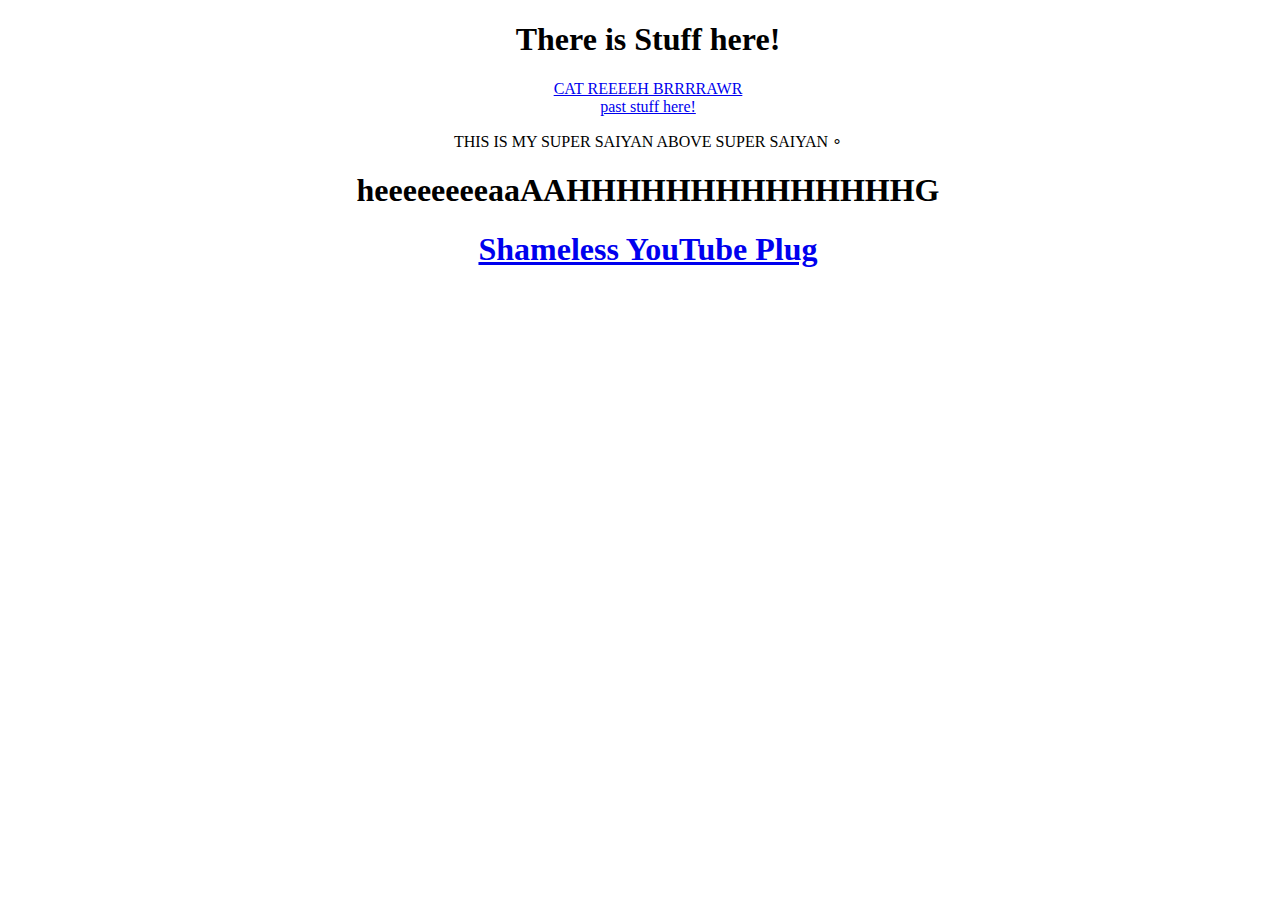
==== index.html @ a0c2b13f "Bunch of Changes! And files added!" ====
<!DOCTYPE html>

<html>
    <head>
        <title>SIKE!</title>
        <link rel="stylesheet" href="css/index.css"/>
    </head>

    <body>
        <header>
            <h1>There is Stuff here!</h1>
        </header>

        <div>
            <nav>
                <li><a href="redirect/past/cat/cat.html">CAT REEEEH BRRRRAWR</a></li>
            </nav>
        </div>

        <div>
            <main>
                <li><a href="redirect/redirect.html">past stuff here!</a></li>
            </main>
        </div>
        
    <div>
        <footer>
            <p>THIS IS MY SUPER SAIYAN ABOVE SUPER SAIYAN &SmallCircle; </p>
            <h1>heeeeeeeeaaAAHHHHHHHHHHHHHHG</h1>
            <h1><a target="_blank" href="https://www.youtube.com/@NewTeaPlus">Shameless YouTube Plug</a></h1>
        </footer>
    </div>
</body>
</html>
---- css/index.css ----
*{
    text-align: center;
}

body {
    background-image: url("https://steamuserimages-a.akamaihd.net/ugc/950723620998401629/9BA3A7BEF105B44719BCA18C1539CDB4C87EDB19/?imw=5000&imh=5000&ima=fit&impolicy=Letterbox&imcolor=%23000000&letterbox=false");
    background-repeat: no-repeat;
    background-size: cover;
    background-position: center;
    background-attachment: fixed;
    width: 100%;
    height: 100%;
}
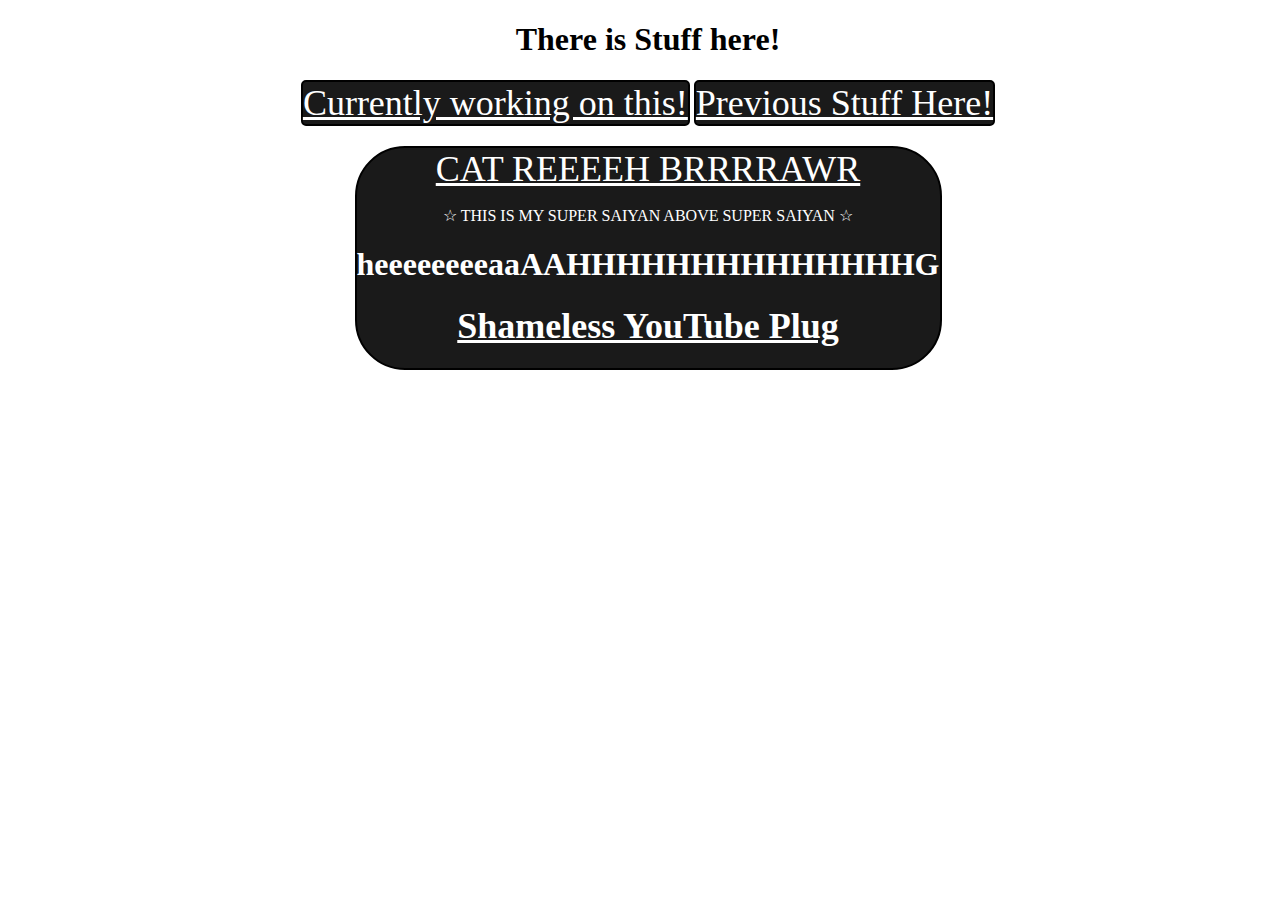
==== commit b80216c2: "Updated and Fixed index CSS & HTML" ====
--- a/index.html
+++ b/index.html
@@ -13,22 +13,26 @@
 
         <div>
             <nav>
-                <li><a href="redirect/past/cat/cat.html">CAT REEEEH BRRRRAWR</a></li>
+                <a href="current/">Currently working on this!</a>
             </nav>
         </div>
 
         <div>
+            <nav>
+                <a href="redirect/redirect.html">Previous Stuff Here!</a>
+            </nav>
+        </div>
+
             <main>
-                <li><a href="redirect/redirect.html">past stuff here!</a></li>
+                
             </main>
-        </div>
+
         
-    <div>
         <footer>
-            <p>THIS IS MY SUPER SAIYAN ABOVE SUPER SAIYAN &SmallCircle; </p>
+            <a href="redirect/past/cat/cat.html">CAT REEEEH BRRRRAWR</a>
+            <p>&star; THIS IS MY SUPER SAIYAN ABOVE SUPER SAIYAN &star; </p>
             <h1>heeeeeeeeaaAAHHHHHHHHHHHHHHG</h1>
             <h1><a target="_blank" href="https://www.youtube.com/@NewTeaPlus">Shameless YouTube Plug</a></h1>
         </footer>
-    </div>
 </body>
 </html>--- a/css/index.css
+++ b/css/index.css
@@ -1,5 +1,6 @@
 *{
     text-align: center;
+    align-items: center;
 }
 
 body {
@@ -8,6 +9,31 @@
     background-size: cover;
     background-position: center;
     background-attachment: fixed;
+    height: 100%;
     width: 100%;
-    height: 100%;
 }
+
+div {
+    background-color: #1A1A1A;
+    border: 2px solid #000000;
+    border-radius: 5px;
+    color:white;
+    display: inline-block;
+    margin: auto;
+    margin-bottom: 20px; 
+}
+
+footer {
+    background-color: #1A1A1A;
+    border: 2px solid #000000;
+    border-radius: 50px;
+    color:white;
+    display: inline-block;
+    margin: auto;
+    margin-bottom: 20px; 
+}
+
+a{
+    color: rgb(255, 255, 255);
+    font-size: 36px;
+}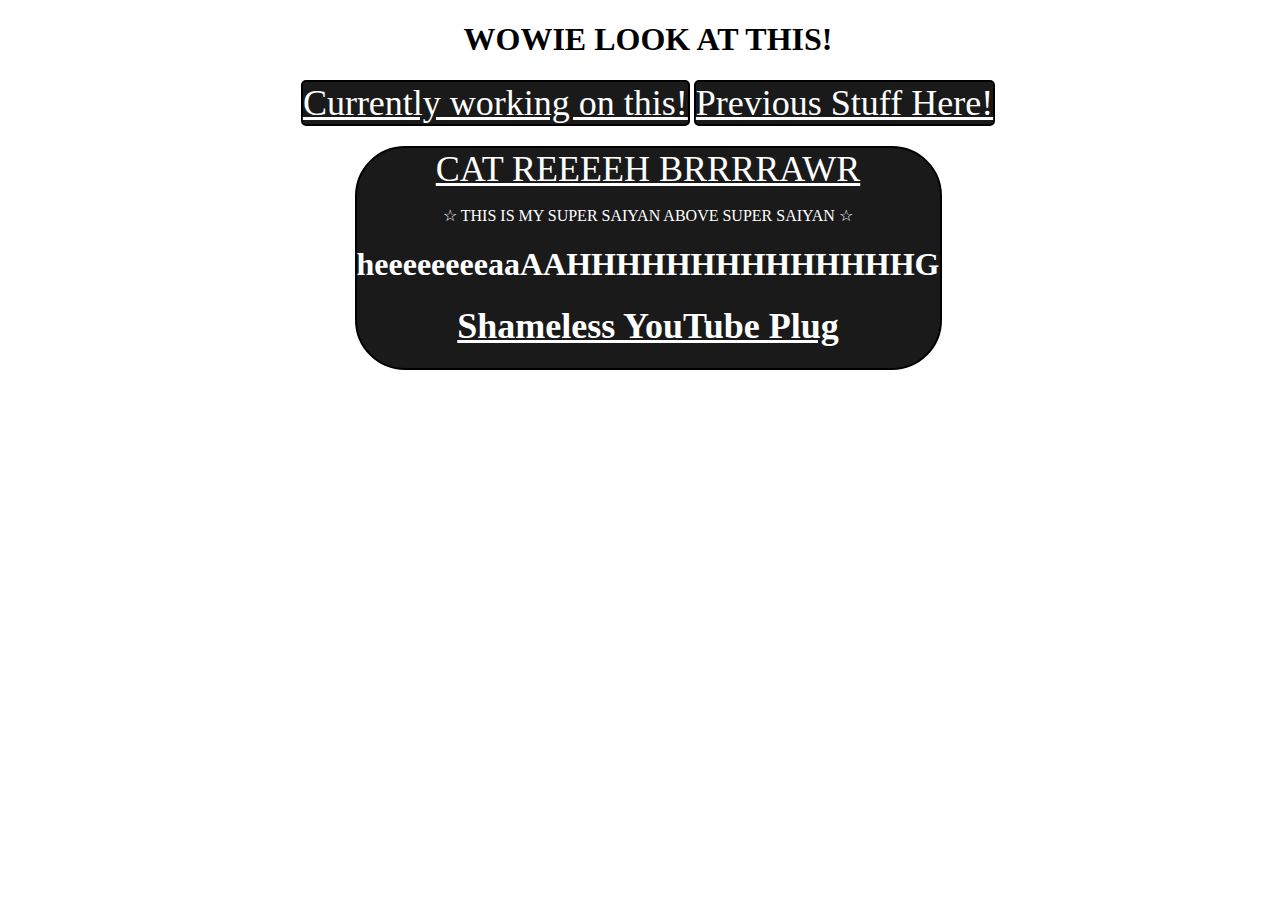
==== commit 9594755b: "Cat HTML, CSS and Javascript code Updated!" ====
--- a/index.html
+++ b/index.html
@@ -2,13 +2,17 @@
 
 <html>
     <head>
-        <title>SIKE!</title>
-        <link rel="stylesheet" href="css/index.css"/>
+        <meta charset="UTF-8">
+        <meta name="viewport" content="width=device-width, initial-scale=1.0">
+        <meta http-equiv="X-UA-Compatible" content="ie=edge">
+        <title>Main Index</title>
+        <link rel="stylesheet" href="css/index.css">
+        <link rel="icon" href="pictures/emote.png" type="image/x-icon">
     </head>
 
     <body>
         <header>
-            <h1>There is Stuff here!</h1>
+            <h1>WOWIE LOOK AT THIS!</h1>
         </header>
 
         <div>
@@ -34,5 +38,5 @@
             <h1>heeeeeeeeaaAAHHHHHHHHHHHHHHG</h1>
             <h1><a target="_blank" href="https://www.youtube.com/@NewTeaPlus">Shameless YouTube Plug</a></h1>
         </footer>
-</body>
+    </body>
 </html>--- a/css/index.css
+++ b/css/index.css
@@ -33,6 +33,10 @@
     margin-bottom: 20px; 
 }
 
+main{
+    
+}
+
 a{
     color: rgb(255, 255, 255);
     font-size: 36px;
